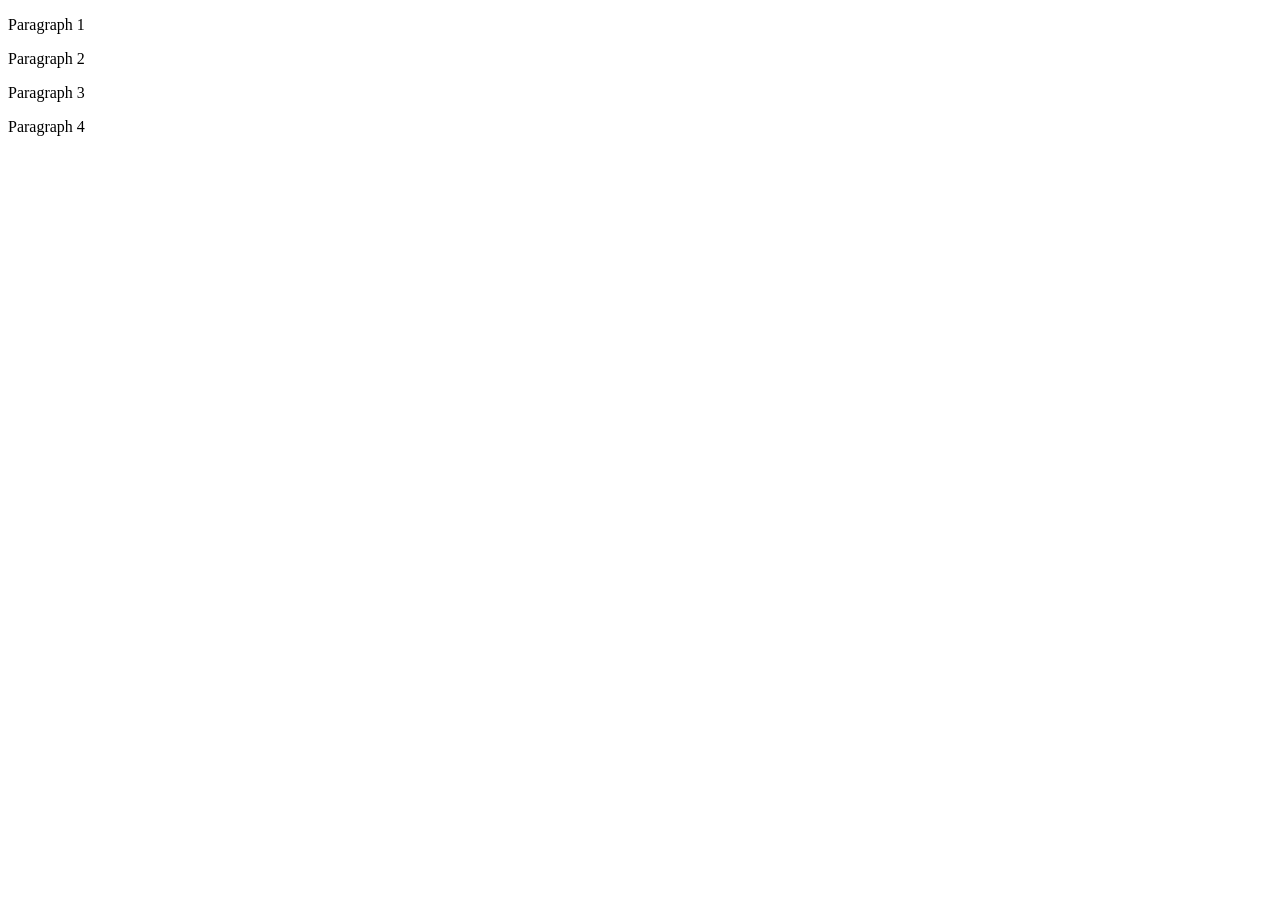
==== d4/index.html @ 480c92fd "html file is here" ====
<!doctype html>
<html lang="en">
  <head>
    <meta charset="UTF-8" />
    <meta name="viewport" content="width=device-width, initial-scale=1.0" />
    <title>DOM - Part 4</title>
  </head>
  <body></body>
</html>
<!doctype html>
<html lang="en">
  <head>
    <meta charset="UTF-8" />
    <meta name="viewport" content="width=device-width, initial-scale=1.0" />
    <title>DOM - Part 4</title>
    <link rel="stylesheet" href="style.css" />
  </head>
  <body>
    <div class="box">
      <p>Paragraph 1</p>
      <p id="para2">Paragraph 2</p>
      <p>Paragraph 3</p>
      <p>Paragraph 4</p>
    </div>

    <script src="script.js"></script>
  </body>
</html>
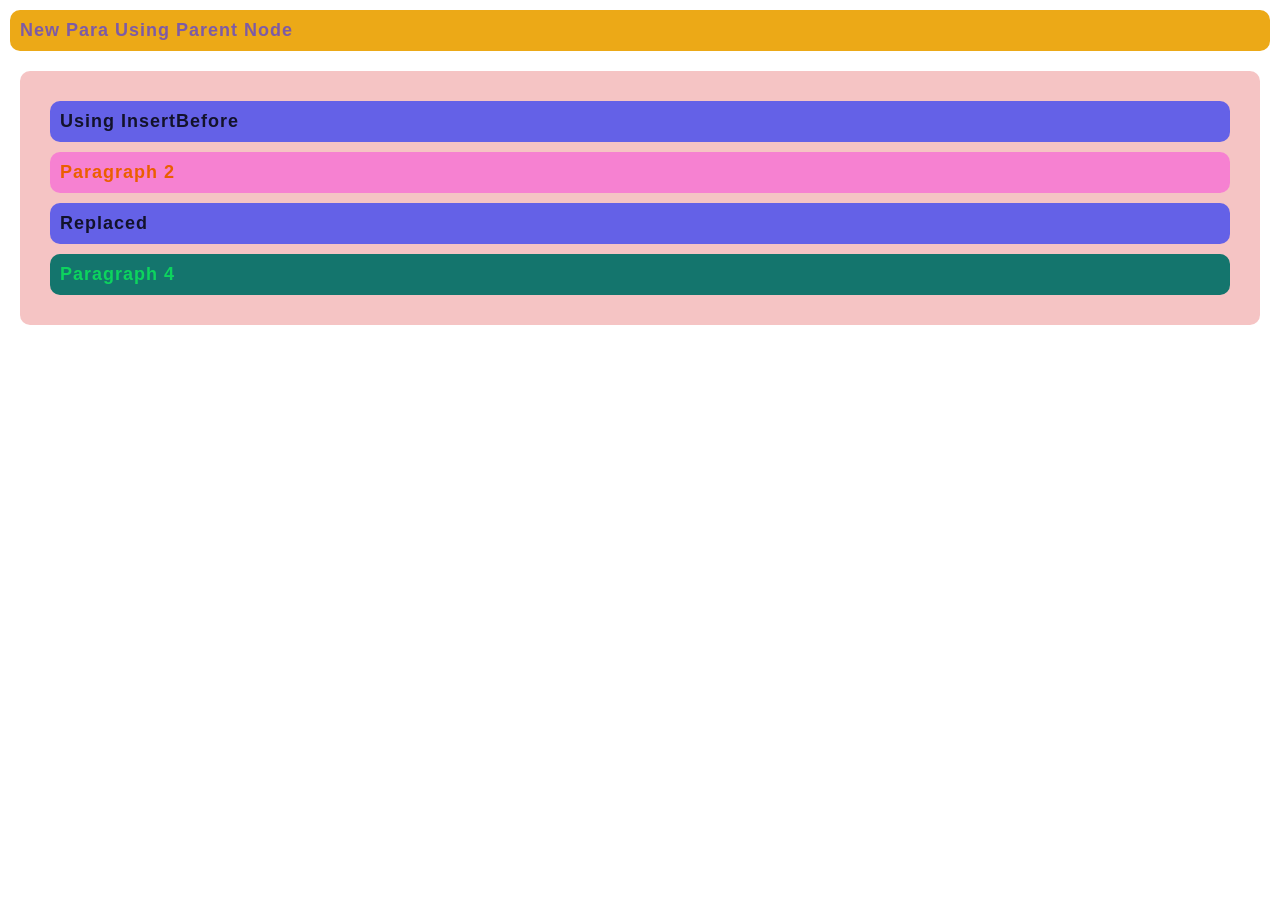
==== commit e6bb5d8a: "update html  file" ====
--- a/d4/index.html
+++ b/d4/index.html
@@ -1,13 +1,3 @@
-<!doctype html>
-<html lang="en">
-  <head>
-    <meta charset="UTF-8" />
-    <meta name="viewport" content="width=device-width, initial-scale=1.0" />
-    <title>DOM - Part 4</title>
-  </head>
-  <body></body>
-</html>
-<!doctype html>
 <html lang="en">
   <head>
     <meta charset="UTF-8" />
--- a/d4/style.css
+++ b/d4/style.css
@@ -0,0 +1,37 @@
+* {
+  padding: 0;
+  margin: 0;
+  font-family: Verdana, Geneva, Tahoma, sans-serif;
+  box-sizing: border-box;
+}
+
+.box {
+  background: #f1aeaeb9;
+  margin: 20px;
+  padding: 20px;
+  border-radius: 10px;
+}
+
+p,
+span {
+  padding: 10px;
+  margin: 10px;
+  background: #eca917;
+  border-radius: 10px;
+  color: #654ac5d2;
+  font-weight: 700;
+  font-size: large;
+  letter-spacing: 1px;
+  text-transform: capitalize;
+}
+
+.box p {
+  background: #14756d;
+  color: #0bf559bd;
+}
+
+span {
+  display: block;
+  color: #000000d0;
+  background: #5658ece7;
+}
